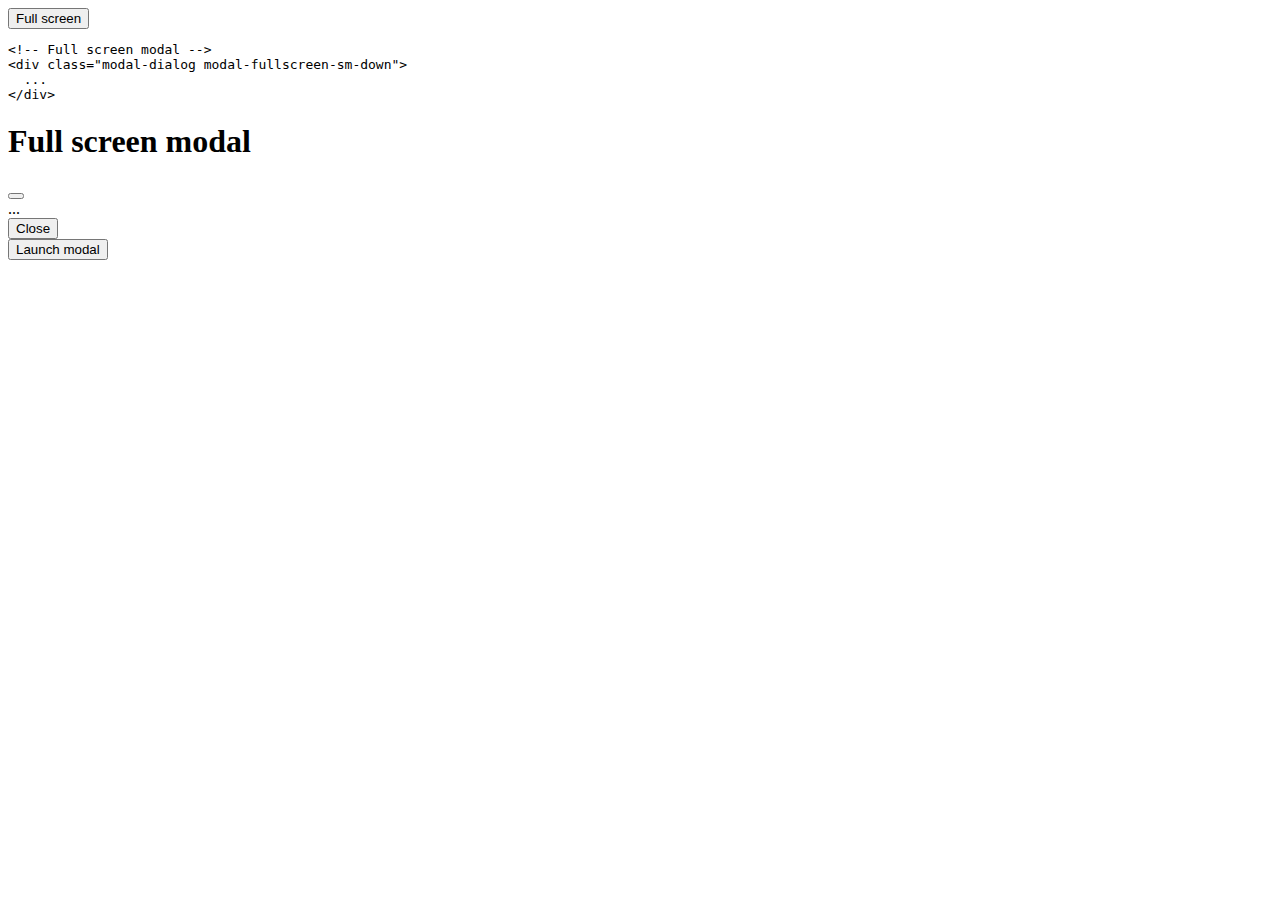
==== test.html @ 1288174e "update test.html" ====
<!DOCTYPE html>
<html>

<head>
    <title>Full-Width Image Background</title>
    <link href="css/bootstrap.min.css" 
          rel="stylesheet">
        <script src="js/bootstrap.bundle.min.js">
      </script>
</head>

<body>
        
        <!-- Modal -->
<button type="button" class="btn btn-primary" data-bs-toggle="modal" data-bs-target="#exampleModalFullscreen">Full screen</button>

<div class="highlight"><pre tabindex="0" class="chroma"><code class="language-html" data-lang="html"><span class="line"><span class="cl"><span class="c">&lt;!-- Full screen modal --&gt;</span>
</span></span><span class="line"><span class="cl"><span class="p">&lt;</span><span class="nt">div</span> <span class="na">class</span><span class="o">=</span><span class="s">&#34;modal-dialog modal-fullscreen-sm-down&#34;</span><span class="p">&gt;</span>
</span></span><span class="line"><span class="cl">  ...
</span></span><span class="line"><span class="cl"><span class="p">&lt;/</span><span class="nt">div</span><span class="p">&gt;</span>
</span></span></code></pre></div><div class="modal fade" id="exampleModalFullscreen" tabindex="-1" aria-labelledby="exampleModalFullscreenLabel" aria-hidden="true">
  <div class="modal-dialog modal-fullscreen">
    <div class="modal-content">
      <div class="modal-header">
        <h1 class="modal-title fs-4" id="exampleModalFullscreenLabel">Full screen modal</h1>
        <button type="button" class="btn-close" data-bs-dismiss="modal" aria-label="Close"></button>
      </div>
      <div class="modal-body">
        ...
      </div>
      <div class="modal-footer">
        <button type="button" class="btn btn-secondary" data-bs-dismiss="modal">Close</button>
      </div>
    </div>
  </div>
</div>
        
    </div>
    
    <button type="button" data-bs-toggle="modal" data-bs-target="#myModal">Launch modal</button>
    

<script>
  var myModal = new bootstrap.Modal(document.getElementById('myModal1'), options)
</script>

  

</body>

</html>
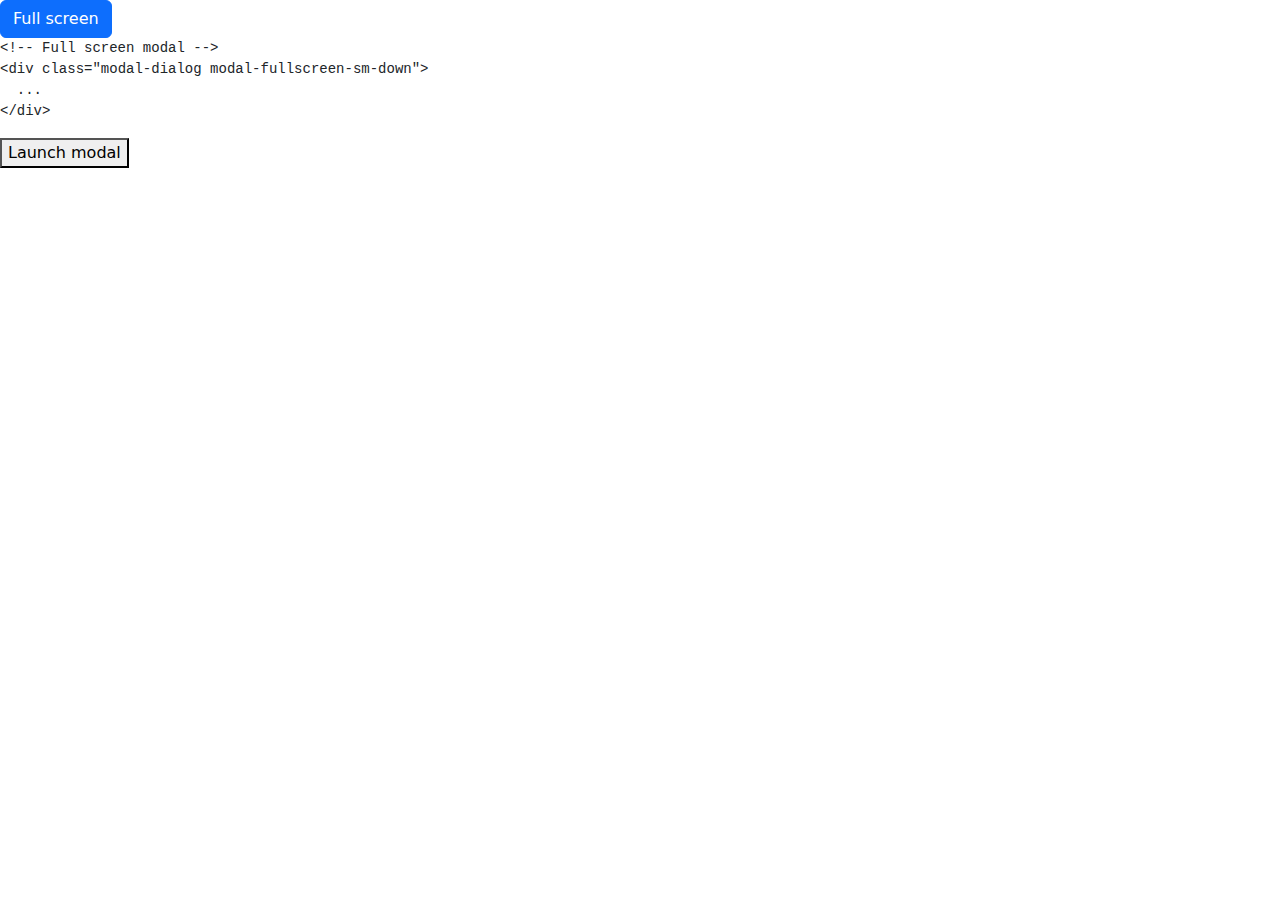
==== commit abc0248e: "update test.html" ====
--- a/test.html
+++ b/test.html
@@ -1,12 +1,14 @@
 <!DOCTYPE html>
-<html>
-
+<html lang="en">
 <head>
-    <title>Full-Width Image Background</title>
-    <link href="css/bootstrap.min.css" 
-          rel="stylesheet">
-        <script src="js/bootstrap.bundle.min.js">
-      </script>
+      <meta charset="utf-8">
+    <meta name="viewport" content="width=device-width, initial-scale=1">
+  <title>Bootstrap 5 Example</title>
+  <link href="CSS/bootstrap.min.css" rel="stylesheet">
+  <script src="js/bootstrap.bundle.min.js"></script>
+  <script src="js/script.js"></script>
+  
+ 
 </head>
 
 <body>
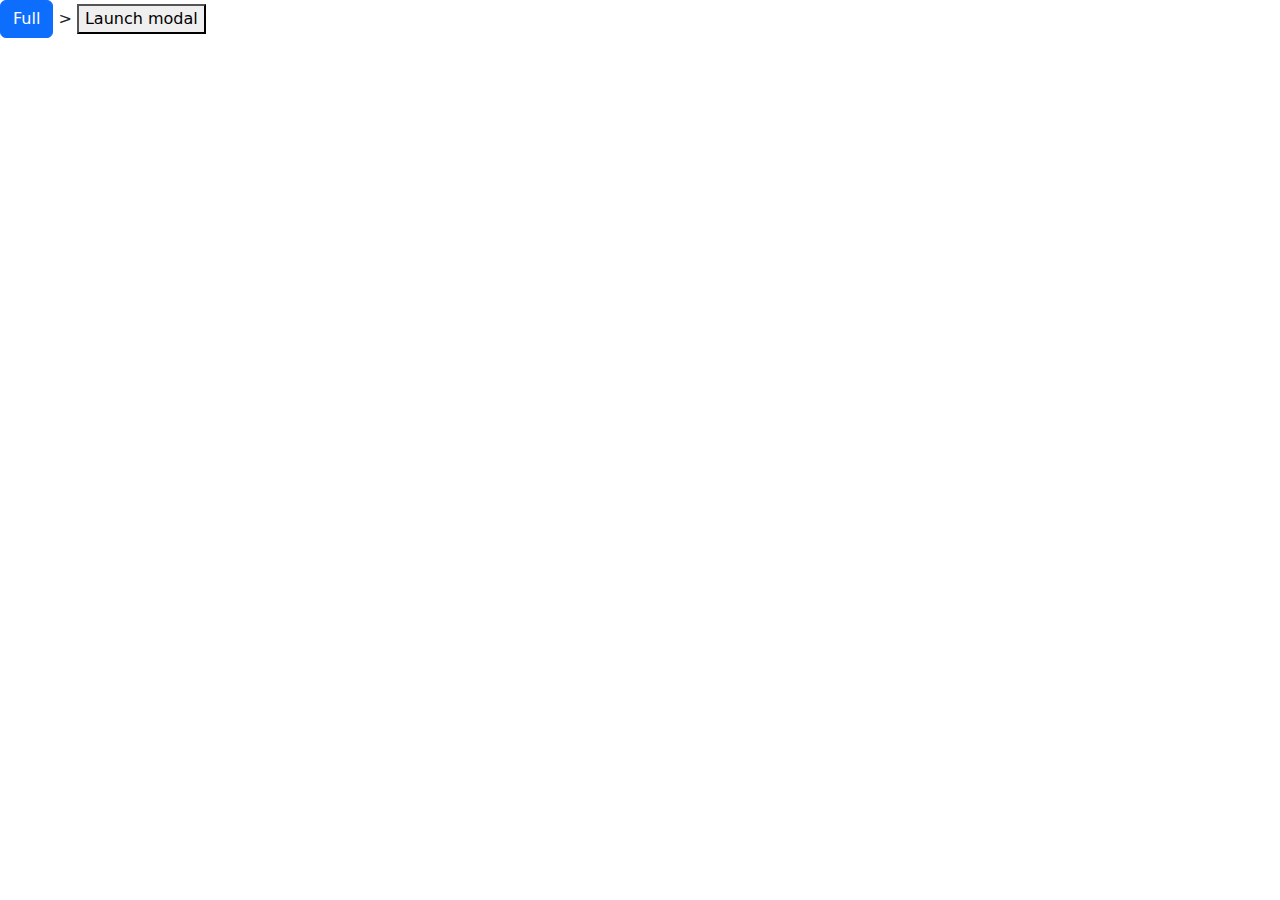
==== commit df0ecd09: "update test.html" ====
--- a/test.html
+++ b/test.html
@@ -14,13 +14,9 @@
 <body>
         
         <!-- Modal -->
-<button type="button" class="btn btn-primary" data-bs-toggle="modal" data-bs-target="#exampleModalFullscreen">Full screen</button>
+<button type="button" class="btn btn-primary" data-bs-toggle="modal" data-bs-target="#myModal">Full</button>
 
-<div class="highlight"><pre tabindex="0" class="chroma"><code class="language-html" data-lang="html"><span class="line"><span class="cl"><span class="c">&lt;!-- Full screen modal --&gt;</span>
-</span></span><span class="line"><span class="cl"><span class="p">&lt;</span><span class="nt">div</span> <span class="na">class</span><span class="o">=</span><span class="s">&#34;modal-dialog modal-fullscreen-sm-down&#34;</span><span class="p">&gt;</span>
-</span></span><span class="line"><span class="cl">  ...
-</span></span><span class="line"><span class="cl"><span class="p">&lt;/</span><span class="nt">div</span><span class="p">&gt;</span>
-</span></span></code></pre></div><div class="modal fade" id="exampleModalFullscreen" tabindex="-1" aria-labelledby="exampleModalFullscreenLabel" aria-hidden="true">
+><div class="modal fade" id="myModal" tabindex="-1">
   <div class="modal-dialog modal-fullscreen">
     <div class="modal-content">
       <div class="modal-header">
@@ -43,7 +39,7 @@
     
 
 <script>
-  var myModal = new bootstrap.Modal(document.getElementById('myModal1'), options)
+  var myModal = new bootstrap.Modal(document.getElementById('myModal'), options)
 </script>
 
   
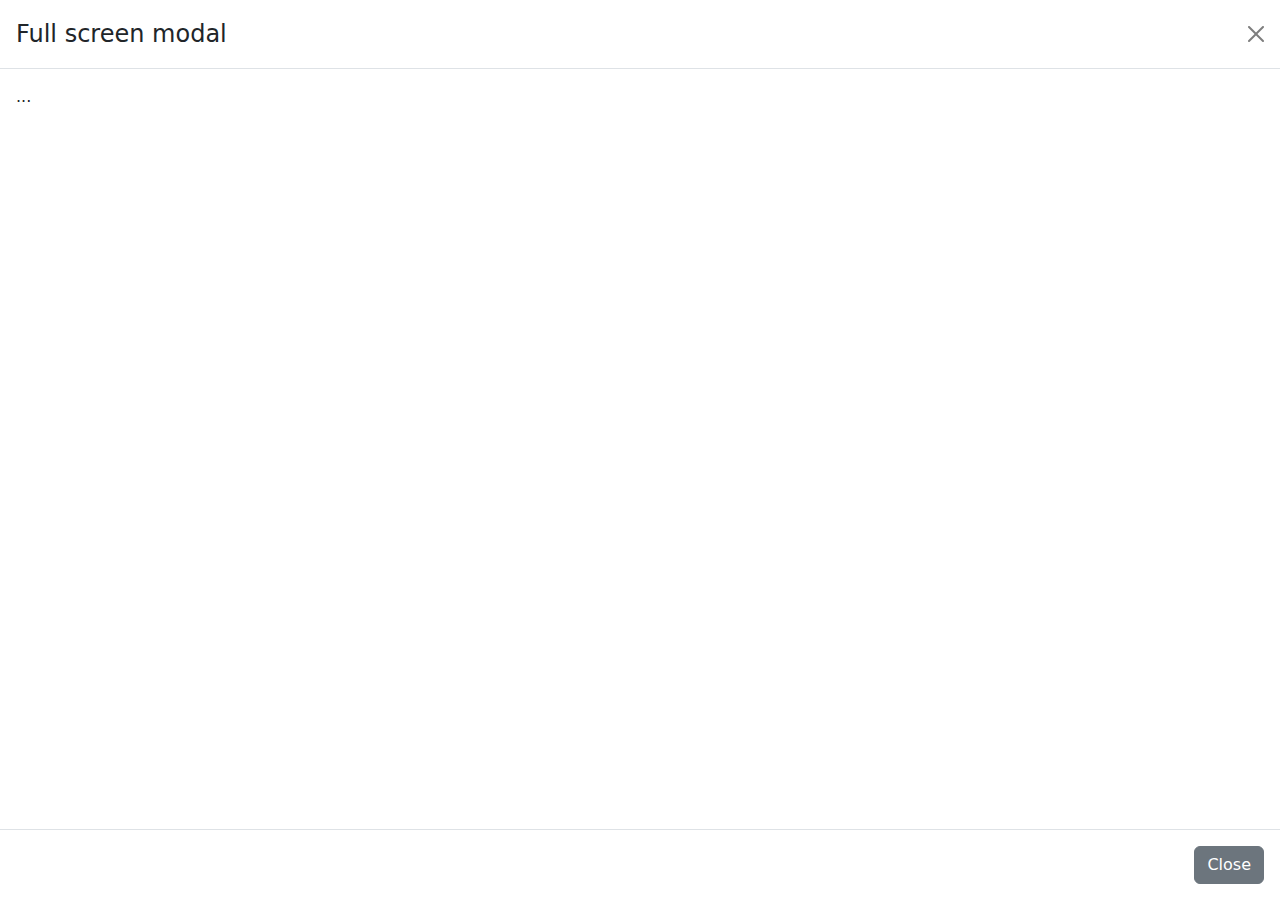
==== commit fdcbfe69: "update test.html" ====
--- a/test.html
+++ b/test.html
@@ -5,8 +5,8 @@
     <meta name="viewport" content="width=device-width, initial-scale=1">
   <title>Bootstrap 5 Example</title>
   <link href="CSS/bootstrap.min.css" rel="stylesheet">
-  <script src="js/bootstrap.bundle.min.js"></script>
-  <script src="js/script.js"></script>
+  <script defer src="js/bootstrap.bundle.min.js"></script>
+  <script defer src="js/script.js"></script>
   
  
 </head>
@@ -14,9 +14,9 @@
 <body>
         
         <!-- Modal -->
-<button type="button" class="btn btn-primary" data-bs-toggle="modal" data-bs-target="#myModal">Full</button>
-
-><div class="modal fade" id="myModal" tabindex="-1">
+<button type="button" class="btn btn-primary" data-bs-toggle="modal" data-bs-target="#sampul-modal">Full</button>
+ sc
+<div class="modal fade" id="sampul-modal" tabindex="-1">
   <div class="modal-dialog modal-fullscreen">
     <div class="modal-content">
       <div class="modal-header">
@@ -38,10 +38,6 @@
     <button type="button" data-bs-toggle="modal" data-bs-target="#myModal">Launch modal</button>
     
 
-<script>
-  var myModal = new bootstrap.Modal(document.getElementById('myModal'), options)
-</script>
-
   
 
 </body>
